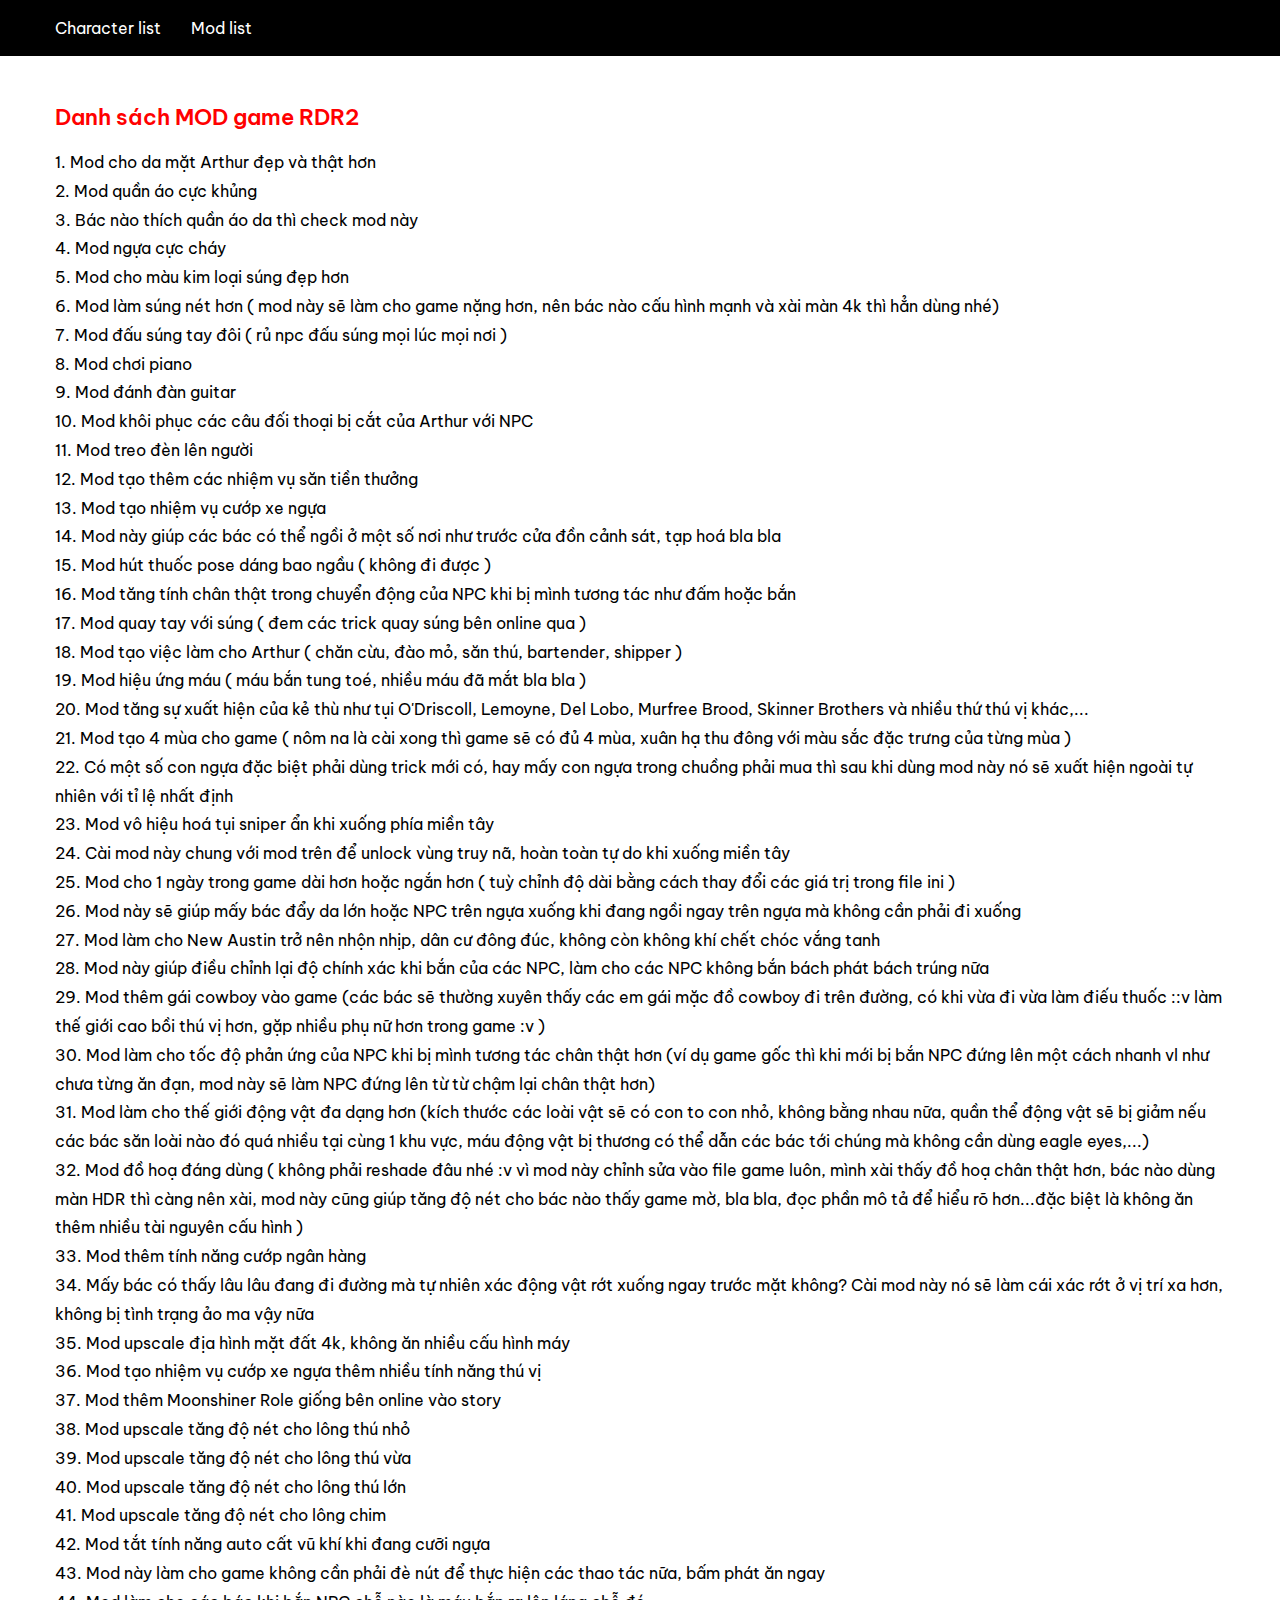
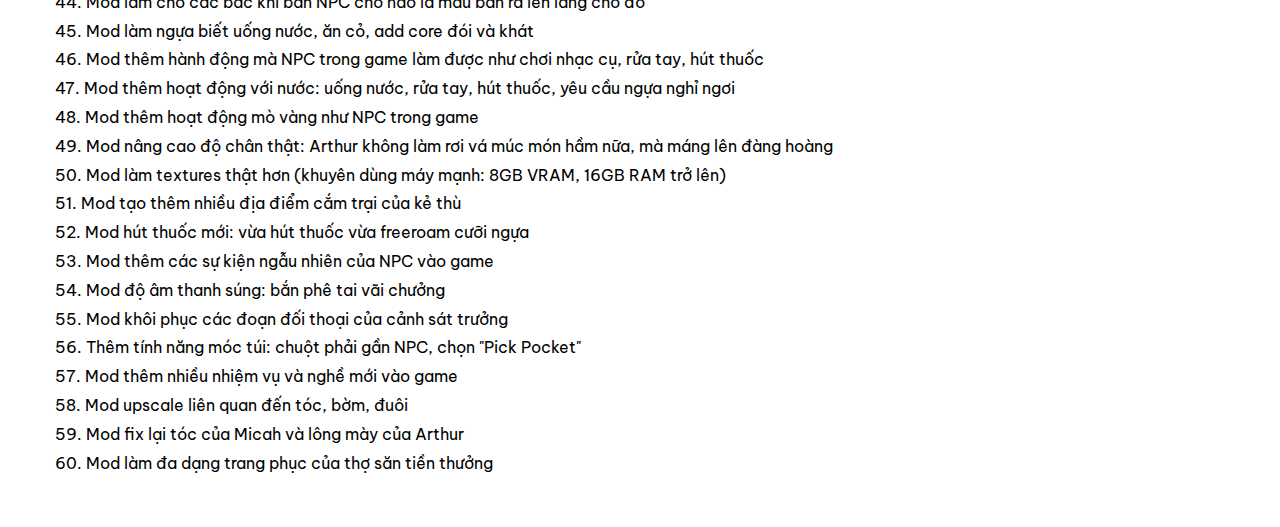
==== mod.html @ d64a7cd1 "asdas" ====
<!DOCTYPE html>
<html lang="en">
    <head>
        <meta charset="UTF-8" />
        <meta name="viewport" content="width=device-width, initial-scale=1.0" />
        <title>List MOD</title>
        <!-- Embed Css -->
        <link rel="stylesheet" href="./assets/css/reset.css" />
        <link rel="stylesheet" href="./assets/css/mod.css" />
        <!-- Embed Font -->
        <link rel="preconnect" href="https://fonts.googleapis.com" />
        <link rel="preconnect" href="https://fonts.gstatic.com" crossorigin />
        <link
            href="https://fonts.googleapis.com/css2?family=Anton&family=Be+Vietnam+Pro:ital,wght@0,100;0,200;0,300;0,400;0,500;0,600;0,700;0,800;0,900;1,100;1,200;1,300;1,400;1,500;1,600;1,700;1,800;1,900&display=swap"
            rel="stylesheet"
        />
    </head>
    <body>
      <div class="header">
            <div class="nav">
                <ul>
                    <li><a href="index.html">Character list</a></li>
                    <li><a href="mod.html">Mod list</a></li>
                </ul>
            </div>
      </div>

        <div class="content">
            <h1>Danh sách MOD game RDR2</h1>
            <ul>
                <li>
                    <a
                        href="https://www.nexusmods.com/reddeadredemption2/mods/701"
                        >Mod cho da mặt Arthur đẹp và thật hơn</a
                    >
                </li>
                <li>
                    <a
                        href="https://www.nexusmods.com/reddeadredemption2/mods/671"
                        >Mod quần áo cực khủng</a
                    >
                </li>
                <li>
                    <a
                        href="https://www.nexusmods.com/reddeadredemption2/mods/995"
                        >Bác nào thích quần áo da thì check mod này</a
                    >
                </li>
                <li>
                    <a
                        href="https://www.nexusmods.com/reddeadredemption2/mods/1227"
                        >Mod ngựa cực cháy</a
                    >
                </li>
                <li>
                    <a
                        href="https://www.nexusmods.com/reddeadredemption2/mods/648"
                        >Mod cho màu kim loại súng đẹp hơn</a
                    >
                </li>
                <li>
                    <a
                        href="https://www.nexusmods.com/reddeadredemption2/mods/928"
                        >Mod làm súng nét hơn ( mod này sẽ làm cho game nặng
                        hơn, nên bác nào cấu hình mạnh và xài màn 4k thì hẳn
                        dùng nhé)</a
                    >
                </li>
                <li>
                    <a
                        href="https://www.nexusmods.com/reddeadredemption2/mods/500"
                        >Mod đấu súng tay đôi ( rủ npc đấu súng mọi lúc mọi nơi
                        )</a
                    >
                </li>
                <li>
                    <a
                        href="https://www.nexusmods.com/reddeadredemption2/mods/307"
                        >Mod chơi piano</a
                    >
                </li>
                <li>
                    <a
                        href="https://drive.google.com/file/d/1onWGwlufP4abEyhJbqDQEi1H5Rxe_XTZ/view"
                        >Mod đánh đàn guitar</a
                    >
                </li>

                <li>
                    <a
                        href="https://www.nexusmods.com/reddeadredemption2/mods/308"
                    >
                        Mod khôi phục các câu đối thoại bị cắt của Arthur với
                        NPC
                    </a>
                </li>
                <li>
                    <a
                        href="https://www.nexusmods.com/reddeadredemption2/mods/333"
                    >
                        Mod treo đèn lên người
                    </a>
                </li>
                <li>
                    <a
                        href="https://www.nexusmods.com/reddeadredemption2/mods/1073"
                    >
                        Mod tạo thêm các nhiệm vụ săn tiền thưởng
                    </a>
                </li>
                <li>
                    <a
                        href="https://www.nexusmods.com/reddeadredemption2/mods/869"
                    >
                        Mod tạo nhiệm vụ cướp xe ngựa
                    </a>
                </li>
                <li>
                    <a
                        href="https://www.nexusmods.com/reddeadredemption2/mods/474"
                    >
                        Mod này giúp các bác có thể ngồi ở một số nơi như trước
                        cửa đồn cảnh sát, tạp hoá bla bla
                    </a>
                </li>
                <li>
                    <a
                        href="https://www.nexusmods.com/reddeadredemption2/mods/462"
                    >
                        Mod hút thuốc pose dáng bao ngầu ( không đi được )
                    </a>
                </li>
                <li>
                    <a
                        href="https://www.nexusmods.com/reddeadredemption2/mods/646"
                    >
                        Mod tăng tính chân thật trong chuyển động của NPC khi bị
                        mình tương tác như đấm hoặc bắn
                    </a>
                </li>
                <li>
                    <a
                        href="https://www.nexusmods.com/reddeadredemption2/mods/818"
                    >
                        Mod quay tay với súng ( đem các trick quay súng bên
                        online qua )
                    </a>
                </li>
                <li>
                    <a
                        href="https://www.nexusmods.com/reddeadredemption2/mods/1183"
                    >
                        Mod tạo việc làm cho Arthur ( chăn cừu, đào mỏ, săn thú,
                        bartender, shipper )
                    </a>
                </li>
                <li>
                    <a
                        href="https://www.nexusmods.com/reddeadredemption2/mods/1154"
                    >
                        Mod hiệu ứng máu ( máu bắn tung toé, nhiều máu đã mắt
                        bla bla )
                    </a>
                </li>
                <li>
                    <a
                        href="https://www.nexusmods.com/reddeadredemption2/mods/822"
                    >
                        Mod tăng sự xuất hiện của kẻ thù như tụi O'Driscoll,
                        Lemoyne, Del Lobo, Murfree Brood, Skinner Brothers và
                        nhiều thứ thú vị khác,...
                    </a>
                </li>
                <li>
                    <a
                        href="https://www.nexusmods.com/reddeadredemption2/mods/1557"
                    >
                        Mod tạo 4 mùa cho game ( nôm na là cài xong thì game sẽ
                        có đủ 4 mùa, xuân hạ thu đông với màu sắc đặc trưng của
                        từng mùa )
                    </a>
                </li>
                <li>
                    <a
                        href="https://www.nexusmods.com/reddeadredemption2/mods/1490"
                    >
                        Có một số con ngựa đặc biệt phải dùng trick mới có, hay
                        mấy con ngựa trong chuồng phải mua thì sau khi dùng mod
                        này nó sẽ xuất hiện ngoài tự nhiên với tỉ lệ nhất định
                    </a>
                </li>
                <li>
                    <a
                        href="https://www.nexusmods.com/reddeadredemption2/mods/877"
                    >
                        Mod vô hiệu hoá tụi sniper ẩn khi xuống phía miền tây
                    </a>
                </li>
                <li>
                    <a
                        href="https://www.nexusmods.com/reddeadredemption2/mods/887"
                    >
                        Cài mod này chung với mod trên để unlock vùng truy nã,
                        hoàn toàn tự do khi xuống miền tây
                    </a>
                </li>
                <li>
                    <a
                        href="https://www.nexusmods.com/reddeadredemption2/mods/41"
                    >
                        Mod cho 1 ngày trong game dài hơn hoặc ngắn hơn ( tuỳ
                        chỉnh độ dài bằng cách thay đổi các giá trị trong file
                        ini )
                    </a>
                </li>
                <li>
                    <a
                        href="https://www.nexusmods.com/reddeadredemption2/mods/430"
                    >
                        Mod này sẽ giúp mấy bác đẩy da lớn hoặc NPC trên ngựa
                        xuống khi đang ngồi ngay trên ngựa mà không cần phải đi
                        xuống
                    </a>
                </li>
                <li>
                    <a
                        href="https://www.nexusmods.com/reddeadredemption2/mods/979"
                    >
                        Mod làm cho New Austin trở nên nhộn nhịp, dân cư đông
                        đúc, không còn không khí chết chóc vắng tanh
                    </a>
                </li>
                <li>
                    <a
                        href="https://www.nexusmods.com/reddeadredemption2/mods/1045"
                    >
                        Mod này giúp điều chỉnh lại độ chính xác khi bắn của các
                        NPC, làm cho các NPC không bắn bách phát bách trúng nữa
                    </a>
                </li>
                <li>
                    <a
                        href="https://www.nexusmods.com/reddeadredemption2/mods/1755"
                    >
                        Mod thêm gái cowboy vào game (các bác sẽ thường xuyên
                        thấy các em gái mặc đồ cowboy đi trên đường, có khi vừa
                        đi vừa làm điếu thuốc ::v làm thế giới cao bồi thú vị
                        hơn, gặp nhiều phụ nữ hơn trong game :v )
                    </a>
                </li>
                <li>
                    <a
                        href="https://www.nexusmods.com/reddeadredemption2/mods/1623"
                    >
                        Mod làm cho tốc độ phản ứng của NPC khi bị mình tương
                        tác chân thật hơn (ví dụ game gốc thì khi mới bị bắn NPC
                        đứng lên một cách nhanh vl như chưa từng ăn đạn, mod này
                        sẽ làm NPC đứng lên từ từ chậm lại chân thật hơn)
                    </a>
                </li>
                <li>
                    <a
                        href="https://www.nexusmods.com/reddeadredemption2/mods/1761"
                    >
                        Mod làm cho thế giới động vật đa dạng hơn (kích thước
                        các loài vật sẽ có con to con nhỏ, không bằng nhau nữa,
                        quần thể động vật sẽ bị giảm nếu các bác săn loài nào đó
                        quá nhiều tại cùng 1 khu vực, máu động vật bị thương có
                        thể dẫn các bác tới chúng mà không cần dùng eagle
                        eyes,...)
                    </a>
                </li>
                <li>
                    <a
                        href="https://www.nexusmods.com/reddeadredemption2/mods/1521"
                    >
                        Mod đồ hoạ đáng dùng ( không phải reshade đâu nhé :v vì
                        mod này chỉnh sửa vào file game luôn, mình xài thấy đồ
                        hoạ chân thật hơn, bác nào dùng màn HDR thì càng nên
                        xài, mod này cũng giúp tăng độ nét cho bác nào thấy game
                        mờ, bla bla, đọc phần mô tả để hiểu rõ hơn...đặc biệt là
                        không ăn thêm nhiều tài nguyên cấu hình )
                    </a>
                </li>
                <li>
                    <a
                        href="https://www.nexusmods.com/reddeadredemption2/mods/1079"
                    >
                        Mod thêm tính năng cướp ngân hàng
                    </a>
                </li>
                <li>
                    <a
                        href="https://www.nexusmods.com/reddeadredemption2/mods/1786"
                    >
                        Mấy bác có thấy lâu lâu đang đi đường mà tự nhiên xác
                        động vật rớt xuống ngay trước mặt không? Cài mod này nó
                        sẽ làm cái xác rớt ở vị trí xa hơn, không bị tình trạng
                        ảo ma vậy nữa
                    </a>
                </li>
                <li>
                    <a
                        href="https://www.nexusmods.com/reddeadredemption2/mods/1860"
                    >
                        Mod upscale địa hình mặt đất 4k, không ăn nhiều cấu hình
                        máy
                    </a>
                </li>
                <li>
                    <a
                        href="https://www.nexusmods.com/reddeadredemption2/mods/1863"
                    >
                        Mod tạo nhiệm vụ cướp xe ngựa thêm nhiều tính năng thú
                        vị
                    </a>
                </li>
                <li>
                    <a
                        href="https://www.nexusmods.com/reddeadredemption2/mods/1824"
                    >
                        Mod thêm Moonshiner Role giống bên online vào story
                    </a>
                </li>
                <li>
                    <a
                        href="https://www.nexusmods.com/reddeadredemption2/mods/1933"
                    >
                        Mod upscale tăng độ nét cho lông thú nhỏ
                    </a>
                </li>
                <li>
                    <a
                        href="https://www.nexusmods.com/reddeadredemption2/mods/1938"
                    >
                        Mod upscale tăng độ nét cho lông thú vừa
                    </a>
                </li>
                <li>
                    <a
                        href="https://www.nexusmods.com/reddeadredemption2/mods/1949"
                    >
                        Mod upscale tăng độ nét cho lông thú lớn
                    </a>
                </li>
                <li>
                    <a
                        href="https://www.nexusmods.com/reddeadredemption2/mods/1957"
                    >
                        Mod upscale tăng độ nét cho lông chim
                    </a>
                </li>
                <li>
                    <a
                        href="https://www.nexusmods.com/reddeadredemption2/mods/1954"
                    >
                        Mod tắt tính năng auto cất vũ khí khi đang cưỡi ngựa
                    </a>
                </li>
                <li>
                    <a
                        href="https://www.nexusmods.com/reddeadredemption2/mods/1960"
                    >
                        Mod này làm cho game không cần phải đè nút để thực hiện
                        các thao tác nữa, bấm phát ăn ngay
                    </a>
                </li>
                <li>
                    <a
                        href="https://www.nexusmods.com/reddeadredemption2/mods/1934"
                    >
                        Mod làm cho các bác khi bắn NPC chỗ nào là máu bắn ra
                        lên láng chỗ đó
                    </a>
                </li>
                <li>
                    <a
                        href="https://www.nexusmods.com/reddeadredemption2/mods/2488"
                    >
                        Mod làm ngựa biết uống nước, ăn cỏ, add core đói và khát
                    </a>
                </li>
                <li>
                    <a
                        href="https://www.nexusmods.com/reddeadredemption2/mods/2345"
                    >
                        Mod thêm hành động mà NPC trong game làm được như chơi
                        nhạc cụ, rửa tay, hút thuốc
                    </a>
                </li>
                <li>
                    <a
                        href="https://www.nexusmods.com/reddeadredemption2/mods/2302"
                    >
                        Mod thêm hoạt động với nước: uống nước, rửa tay, hút
                        thuốc, yêu cầu ngựa nghỉ ngơi
                    </a>
                </li>
                <li>
                    <a
                        href="https://www.nexusmods.com/reddeadredemption2/mods/2058"
                    >
                        Mod thêm hoạt động mò vàng như NPC trong game
                    </a>
                </li>
                <li>
                    <a
                        href="https://www.nexusmods.com/reddeadredemption2/mods/2206"
                    >
                        Mod nâng cao độ chân thật: Arthur không làm rơi vá múc
                        món hầm nữa, mà máng lên đàng hoàng
                    </a>
                </li>
                <li>
                    <a
                        href="https://www.nexusmods.com/reddeadredemption2/mods/2189"
                    >
                        Mod làm textures thật hơn (khuyên dùng máy mạnh: 8GB
                        VRAM, 16GB RAM trở lên)
                    </a>
                </li>
                <li>
                    <a
                        href="https://www.nexusmods.com/reddeadredemption2/mods/2213"
                    >
                        Mod tạo thêm nhiều địa điểm cắm trại của kẻ thù
                    </a>
                </li>
                <li>
                    <a
                        href="https://www.nexusmods.com/reddeadredemption2/mods/2827"
                    >
                        Mod hút thuốc mới: vừa hút thuốc vừa freeroam cưỡi ngựa
                    </a>
                </li>
                <li>
                    <a
                        href="https://www.nexusmods.com/reddeadredemption2/mods/2842"
                    >
                        Mod thêm các sự kiện ngẫu nhiên của NPC vào game
                    </a>
                </li>
                <li>
                    <a
                        href="https://www.nexusmods.com/reddeadredemption2/mods/2848"
                    >
                        Mod độ âm thanh súng: bắn phê tai vãi chưởng
                    </a>
                </li>
                <li>
                    <a
                        href="https://www.nexusmods.com/reddeadredemption2/mods/3048"
                    >
                        Mod khôi phục các đoạn đối thoại của cảnh sát trưởng
                    </a>
                </li>
                <li>
                    <a
                        href="https://www.nexusmods.com/reddeadredemption2/mods/1930"
                    >
                        Thêm tính năng móc túi: chuột phải gần NPC, chọn "Pick
                        Pocket"
                    </a>
                </li>
                <li>
                    <a
                        href="https://www.nexusmods.com/reddeadredemption2/mods/2383"
                    >
                        Mod thêm nhiều nhiệm vụ và nghề mới vào game
                    </a>
                </li>
                <li>
                    <a
                        href="https://www.nexusmods.com/reddeadredemption2/mods/1840"
                    >
                        Mod upscale liên quan đến tóc, bờm, đuôi
                    </a>
                </li>
                <li>
                    <a
                        href="https://www.nexusmods.com/reddeadredemption2/mods/1689"
                    >
                        Mod fix lại tóc của Micah và lông mày của Arthur
                    </a>
                </li>
                <li>
                    <a
                        href="https://www.nexusmods.com/reddeadredemption2/mods/2717"
                    >
                        Mod làm đa dạng trang phục của thợ săn tiền thưởng
                    </a>
                </li>
            </ul>
        </div>
    </body>
</html>
---- assets/css/mod.css ----
* {
    box-sizing: border-box;
}

html {
    font-size: 62.5%;
}

body {
    font-size: 1.6rem;
    font-family: "Be Vietnam Pro", sans-serif;
}

ul {
    list-style: none;
    counter-reset: list-counter; /* Reset bộ đếm */
}
li {
    counter-increment: list-counter; /* Tăng bộ đếm */
}
li a::before {
    content: counter(list-counter) ". "; /* Thêm số thứ tự */
}

.header {
    background-color: black;
}

.nav {
    width: 1170px;
    margin-left: auto;
    margin-right: auto;
    padding-top: 20px;
    padding-bottom: 20px;
}

.nav ul {
    display: flex;
    gap: 30px;
}

.nav ul {
    list-style: none;
}

.nav li a::before {
    content: none; /* Không thêm số thứ tự */
}

.nav a {
    color: #fff;

}


h1 {
    font-size: 22px;
    color: red;
    font-weight: 600;
    font-family: "Be Vietnam Pro", sans-serif;
    margin-bottom: 20px;
}

.content {
    width: 1170px;
    margin-left: auto;
    margin-right: auto;
    padding-top: 50px;
    padding-bottom: 50px;
}

.content a {
    font-size: 16px;
    font-weight: 400;
    font-family: "Be Vietnam Pro", sans-serif;
    line-height: 1.8;
}

a {
    color: black;
    text-decoration: none;
}

a:hover {
    color: red;
}
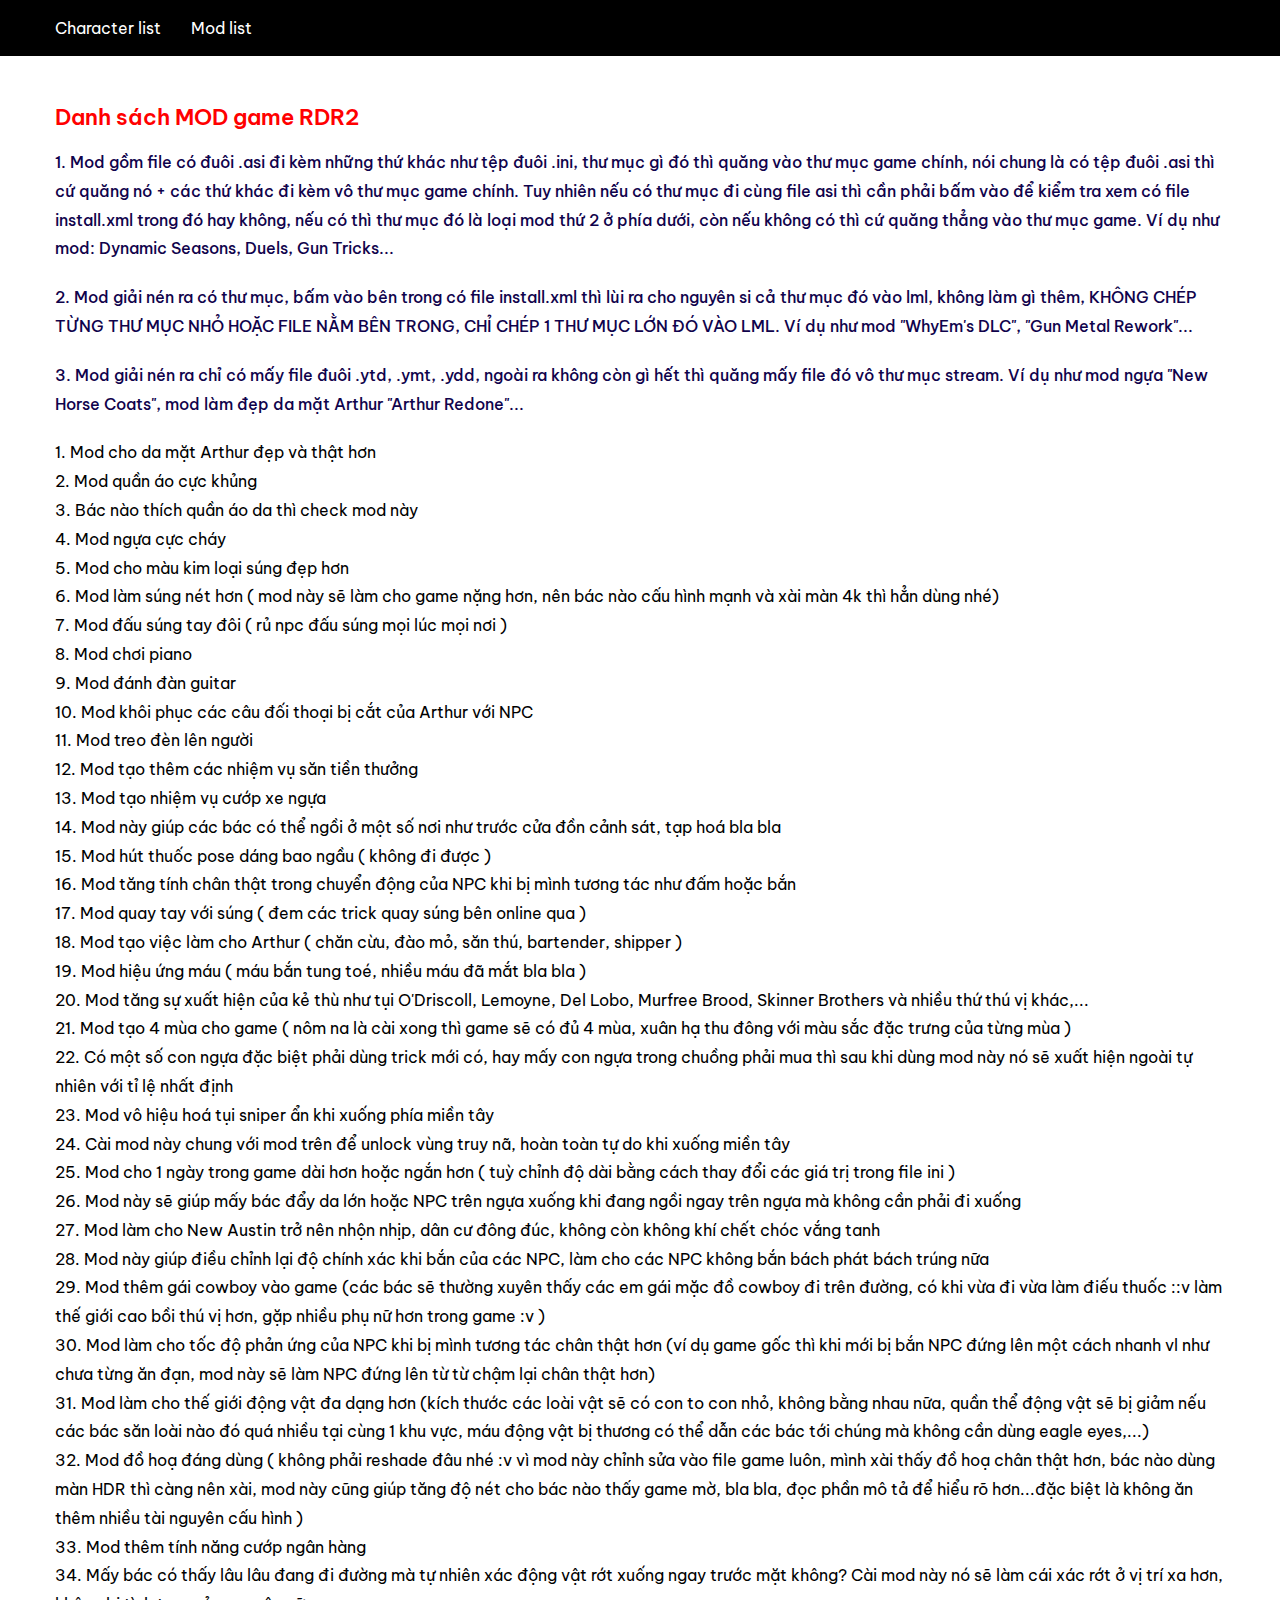
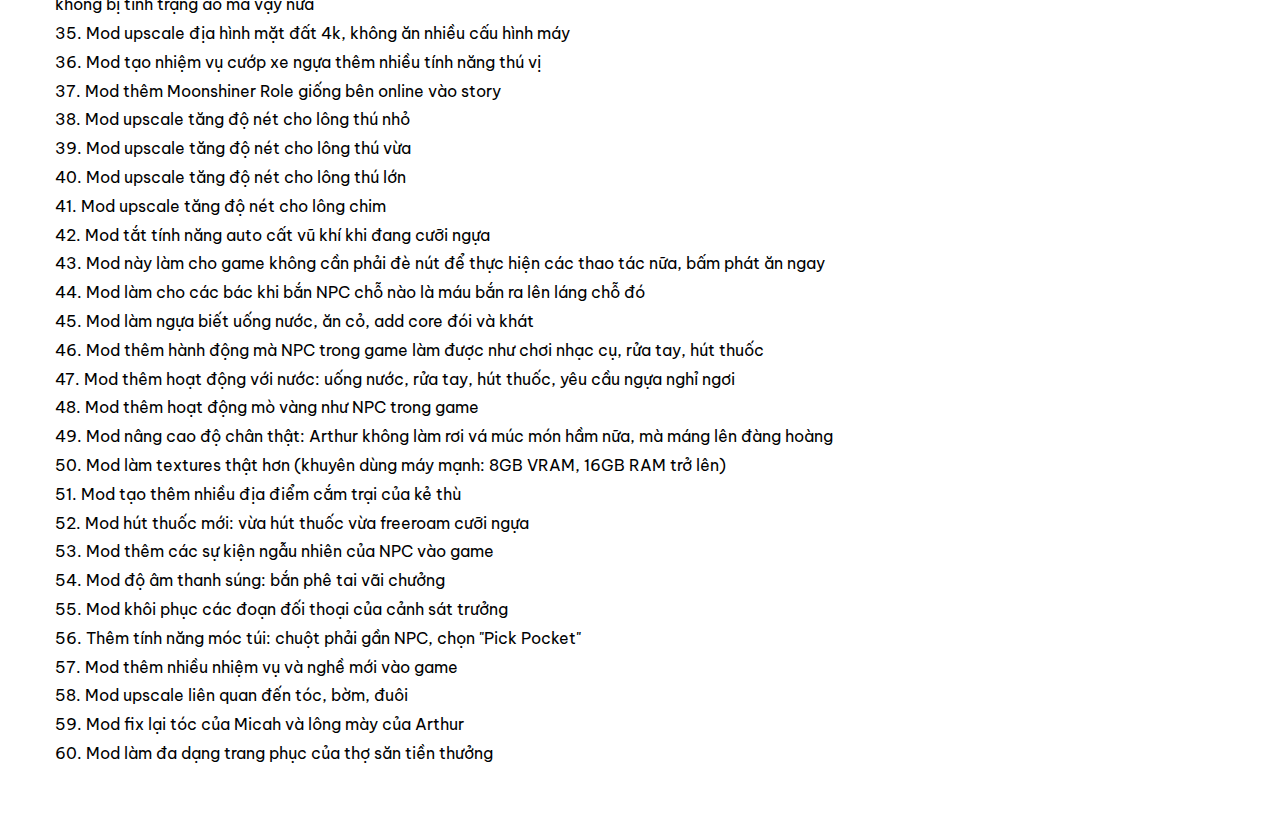
==== commit 6a76b512: "sdad" ====
--- a/mod.html
+++ b/mod.html
@@ -16,17 +16,47 @@
         />
     </head>
     <body>
-      <div class="header">
+        <div class="header">
             <div class="nav">
                 <ul>
                     <li><a href="index.html">Character list</a></li>
                     <li><a href="mod.html">Mod list</a></li>
                 </ul>
             </div>
-      </div>
+        </div>
 
         <div class="content">
             <h1>Danh sách MOD game RDR2</h1>
+
+            <div class="tutorial">
+                <ul>
+                    <li>
+                        1. Mod gồm file có đuôi .asi đi kèm những thứ khác như tệp
+                        đuôi .ini, thư mục gì đó thì quăng vào thư mục game
+                        chính, nói chung là có tệp đuôi .asi thì cứ quăng nó +
+                        các thứ khác đi kèm vô thư mục game chính. Tuy nhiên nếu
+                        có thư mục đi cùng file asi thì cần phải bấm vào để kiểm
+                        tra xem có file install.xml trong đó hay không, nếu có
+                        thì thư mục đó là loại mod thứ 2 ở phía dưới, còn nếu
+                        không có thì cứ quăng thẳng vào thư mục game. Ví dụ như
+                        mod: Dynamic Seasons, Duels, Gun Tricks...
+                    </li>
+                    <li>
+                        2. Mod giải nén ra có thư mục, bấm vào bên trong có file
+                        install.xml thì lùi ra cho nguyên si cả thư mục đó vào
+                        lml, không làm gì thêm, KHÔNG CHÉP TỪNG THƯ MỤC NHỎ HOẶC
+                        FILE NẰM BÊN TRONG, CHỈ CHÉP 1 THƯ MỤC LỚN ĐÓ VÀO LML.
+                        Ví dụ như mod "WhyEm's DLC", "Gun Metal Rework"...
+                    </li>
+                    <li>
+                        3. Mod giải nén ra chỉ có mấy file đuôi .ytd, .ymt, .ydd,
+                        ngoài ra không còn gì hết thì quăng mấy file đó vô thư
+                        mục stream. Ví dụ như mod ngựa "New Horse Coats", mod
+                        làm đẹp da mặt Arthur "Arthur Redone"...
+                    </li>
+                </ul>
+            </div>
+
             <ul>
                 <li>
                     <a
@@ -492,5 +522,15 @@
                 </li>
             </ul>
         </div>
+        <!-- Script -->
+        <script>
+            // Lấy tất cả các thẻ <a> trong trang
+            const links = document.querySelectorAll("a");
+
+            // Duyệt qua tất cả các liên kết và thêm thuộc tính target="_blank"
+            links.forEach((link) => {
+                link.setAttribute("target", "_blank");
+            });
+        </script>
     </body>
 </html>
--- a/assets/css/mod.css
+++ b/assets/css/mod.css
@@ -84,3 +84,11 @@
 a:hover {
     color: red;
 }
+
+.tutorial li {
+    font-size: 16px;
+    font-weight: 500;
+    line-height: 1.8;
+    color: rgb(16, 3, 76);
+    padding-bottom: 20px;
+}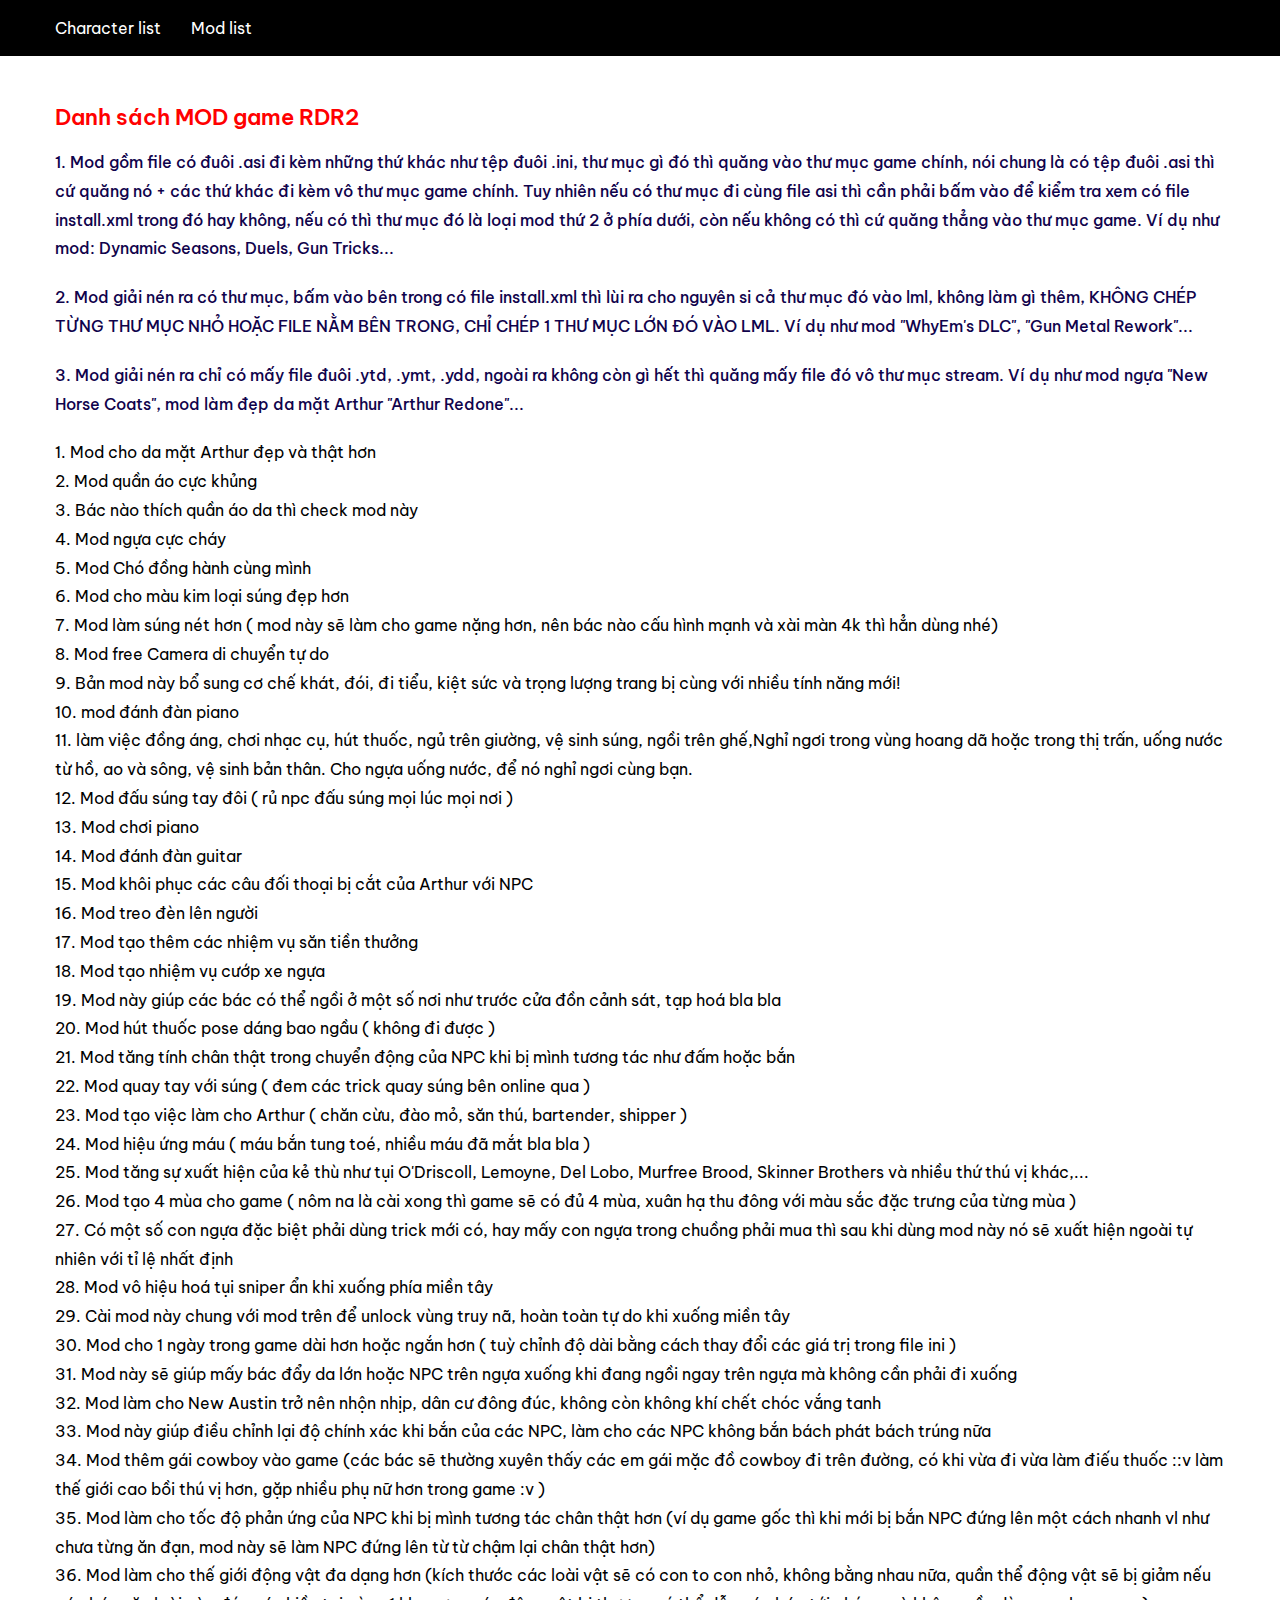
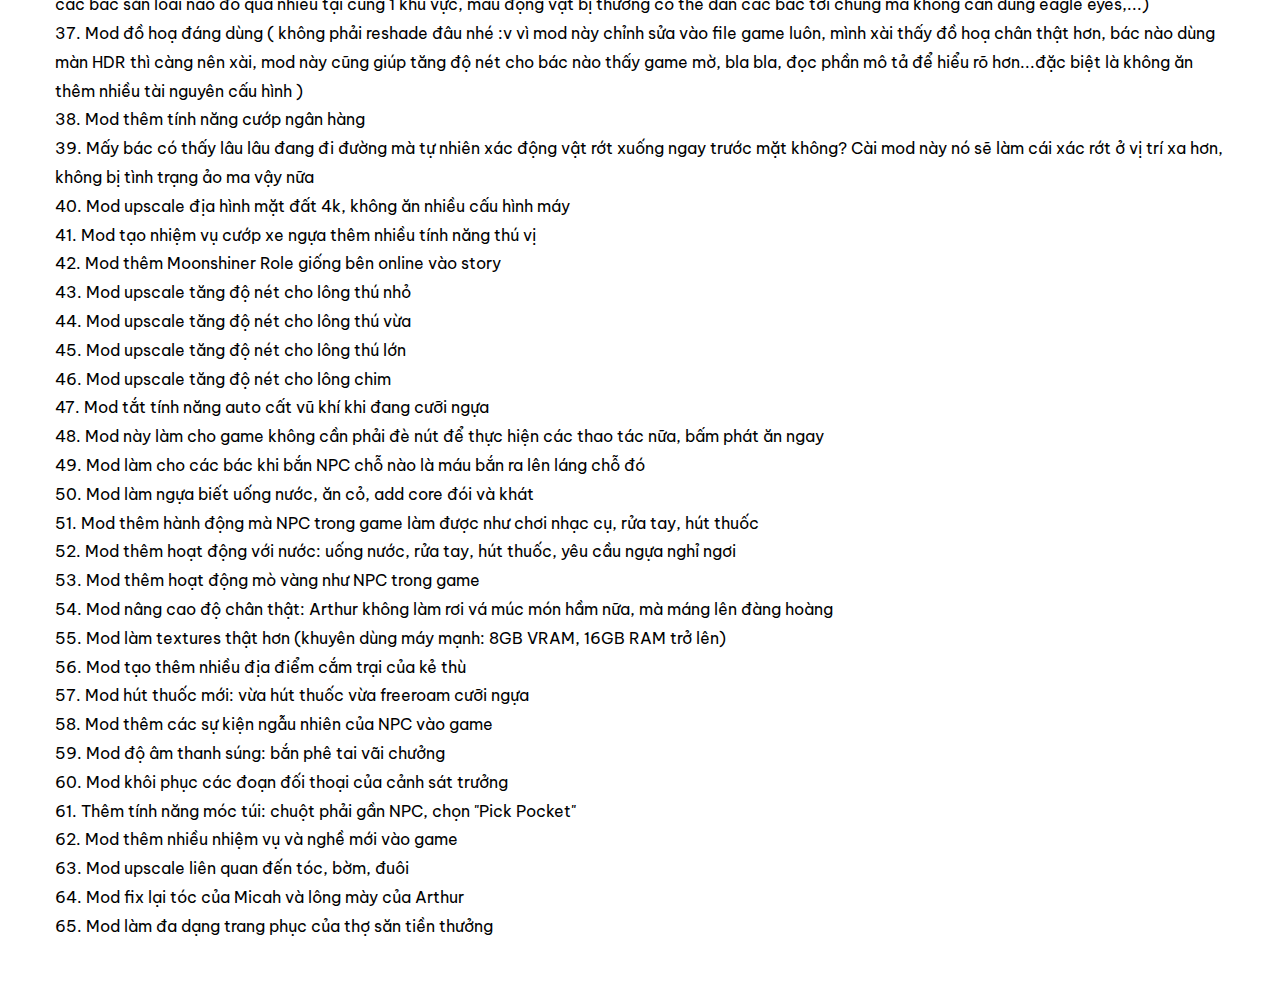
==== commit 6481854a: "asd" ====
--- a/mod.html
+++ b/mod.html
@@ -31,8 +31,8 @@
             <div class="tutorial">
                 <ul>
                     <li>
-                        1. Mod gồm file có đuôi .asi đi kèm những thứ khác như tệp
-                        đuôi .ini, thư mục gì đó thì quăng vào thư mục game
+                        1. Mod gồm file có đuôi .asi đi kèm những thứ khác như
+                        tệp đuôi .ini, thư mục gì đó thì quăng vào thư mục game
                         chính, nói chung là có tệp đuôi .asi thì cứ quăng nó +
                         các thứ khác đi kèm vô thư mục game chính. Tuy nhiên nếu
                         có thư mục đi cùng file asi thì cần phải bấm vào để kiểm
@@ -49,10 +49,10 @@
                         Ví dụ như mod "WhyEm's DLC", "Gun Metal Rework"...
                     </li>
                     <li>
-                        3. Mod giải nén ra chỉ có mấy file đuôi .ytd, .ymt, .ydd,
-                        ngoài ra không còn gì hết thì quăng mấy file đó vô thư
-                        mục stream. Ví dụ như mod ngựa "New Horse Coats", mod
-                        làm đẹp da mặt Arthur "Arthur Redone"...
+                        3. Mod giải nén ra chỉ có mấy file đuôi .ytd, .ymt,
+                        .ydd, ngoài ra không còn gì hết thì quăng mấy file đó vô
+                        thư mục stream. Ví dụ như mod ngựa "New Horse Coats",
+                        mod làm đẹp da mặt Arthur "Arthur Redone"...
                     </li>
                 </ul>
             </div>
@@ -84,6 +84,12 @@
                 </li>
                 <li>
                     <a
+                        href="https://www.nexusmods.com/reddeadredemption2/mods/725"
+                        >Mod Chó đồng hành cùng mình</a
+                    >
+                </li>
+                <li>
+                    <a
                         href="https://www.nexusmods.com/reddeadredemption2/mods/648"
                         >Mod cho màu kim loại súng đẹp hơn</a
                     >
@@ -94,6 +100,37 @@
                         >Mod làm súng nét hơn ( mod này sẽ làm cho game nặng
                         hơn, nên bác nào cấu hình mạnh và xài màn 4k thì hẳn
                         dùng nhé)</a
+                    >
+                </li>
+                <li>
+                    <a
+                        href="https://www.nexusmods.com/reddeadredemption2/mods/60"
+                    >
+                        Mod free Camera di chuyển tự do
+                    </a>
+                </li>
+                <li>
+                    <a
+                        href="https://www.nexusmods.com/reddeadredemption2/mods/322"
+                        >Bản mod này bổ sung cơ chế khát, đói, đi tiểu, kiệt sức
+                        và trọng lượng trang bị cùng với nhiều tính năng mới!</a
+                    >
+                </li>
+                <li>
+                    <a
+                        href="https://allmods.net/red-dead-redemption-2/scripts/playable-piano/"
+                        >mod đánh đàn piano</a
+                    >
+                </li>
+                <li>
+                    <a
+                        href="https://www.nexusmods.com/reddeadredemption2/mods/3276"
+                    >
+                        làm việc đồng áng, chơi nhạc cụ, hút thuốc, ngủ trên
+                        giường, vệ sinh súng, ngồi trên ghế,Nghỉ ngơi trong vùng
+                        hoang dã hoặc trong thị trấn, uống nước từ hồ, ao và
+                        sông, vệ sinh bản thân. Cho ngựa uống nước, để nó nghỉ
+                        ngơi cùng bạn.</a
                     >
                 </li>
                 <li>
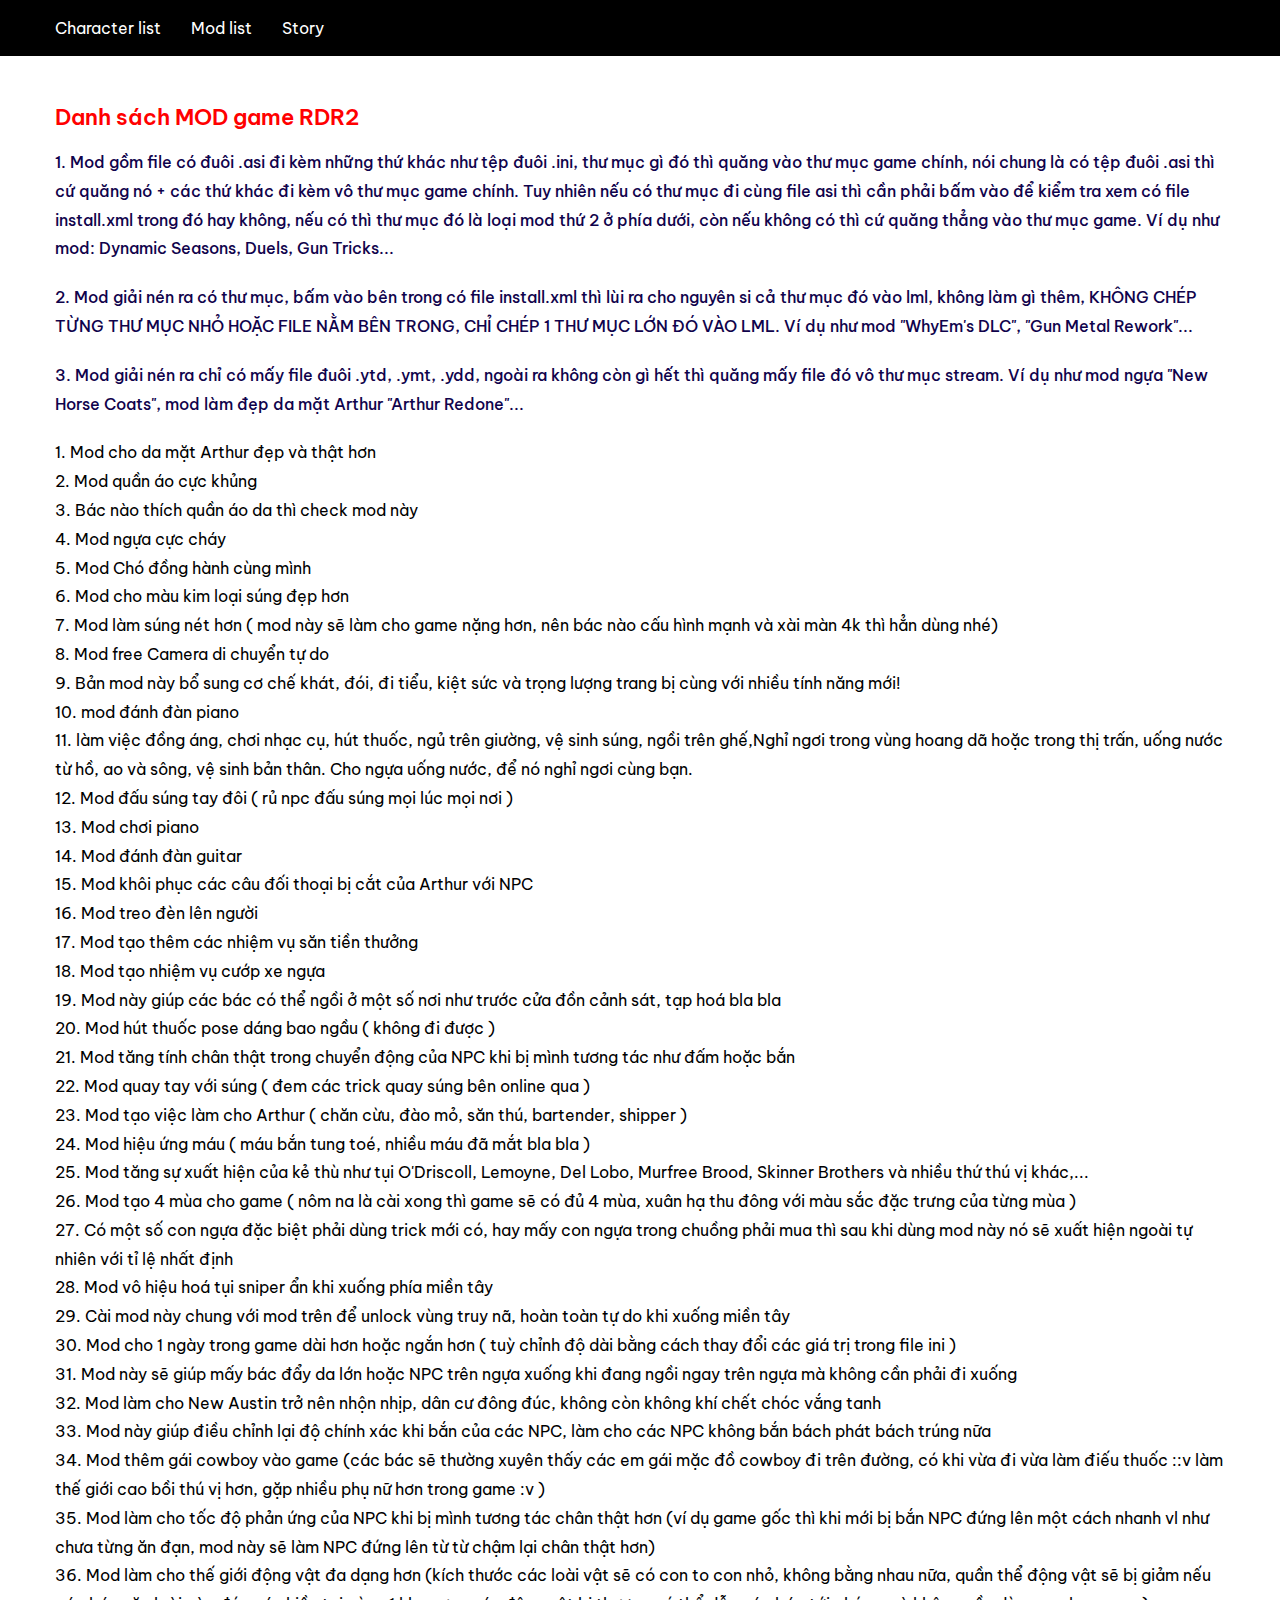
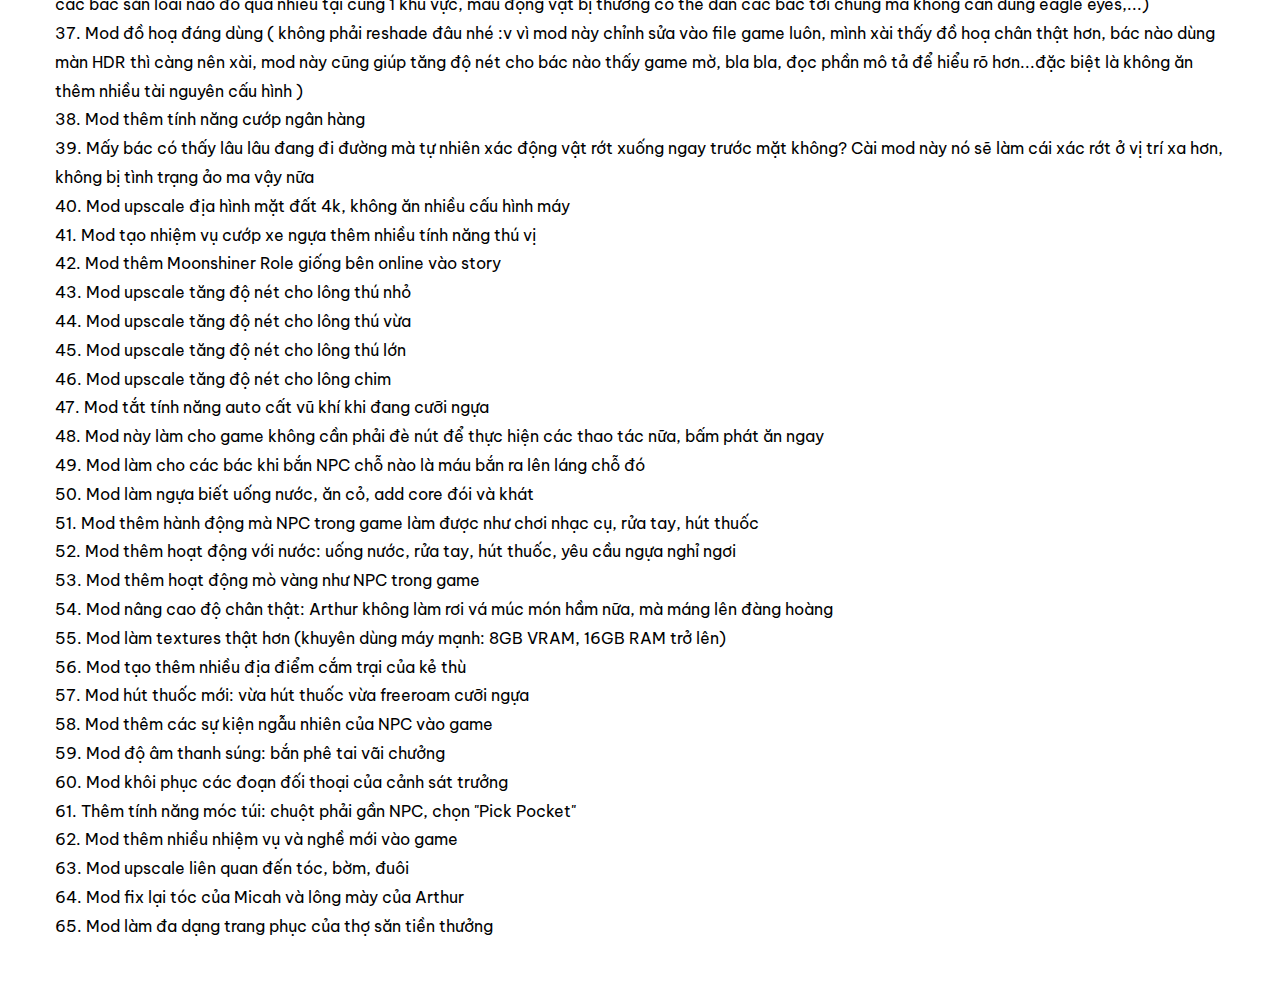
==== commit c0062dd6: "asdasd" ====
--- a/mod.html
+++ b/mod.html
@@ -21,6 +21,7 @@
                 <ul>
                     <li><a href="index.html">Character list</a></li>
                     <li><a href="mod.html">Mod list</a></li>
+                    <li><a href="story.html">Story</a></li>
                 </ul>
             </div>
         </div>
@@ -560,14 +561,6 @@
             </ul>
         </div>
         <!-- Script -->
-        <script>
-            // Lấy tất cả các thẻ <a> trong trang
-            const links = document.querySelectorAll("a");
-
-            // Duyệt qua tất cả các liên kết và thêm thuộc tính target="_blank"
-            links.forEach((link) => {
-                link.setAttribute("target", "_blank");
-            });
-        </script>
+       <script src="./assets/js/addTargetBlank.js"></script>
     </body>
 </html>
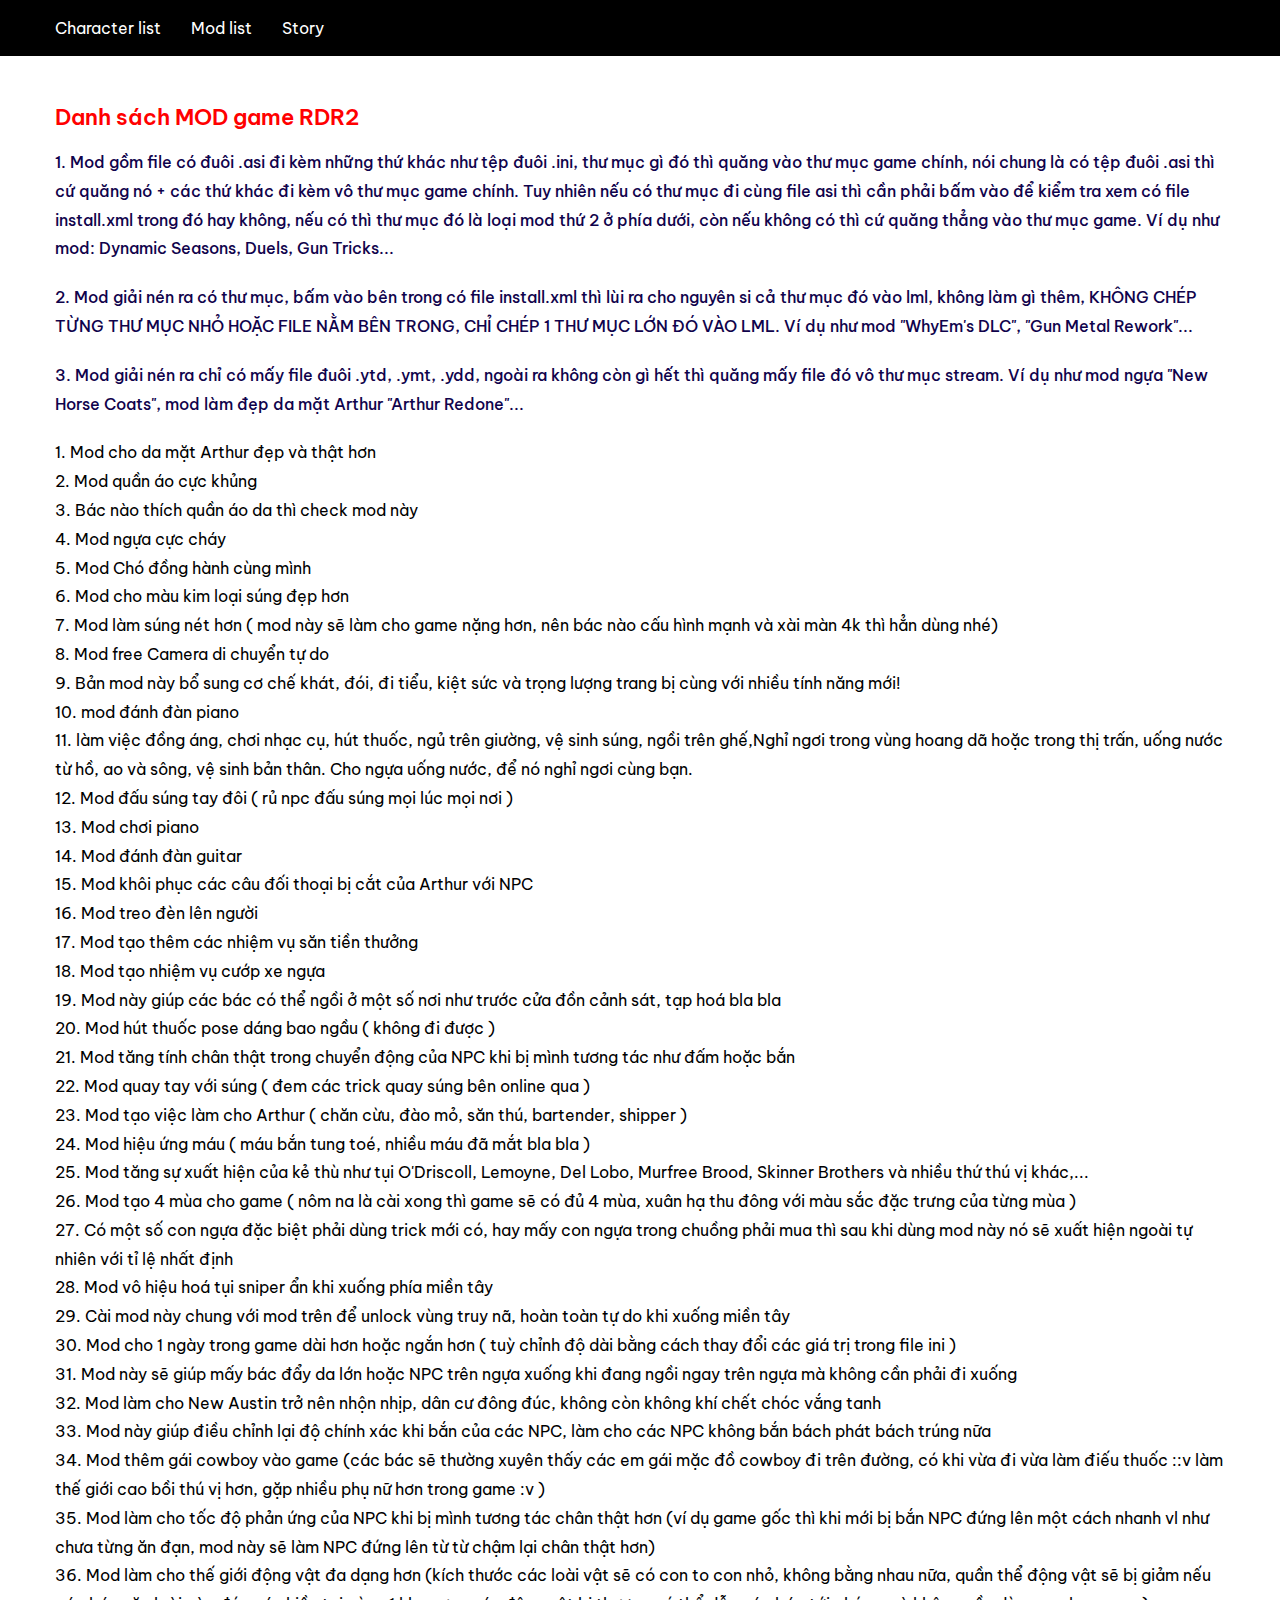
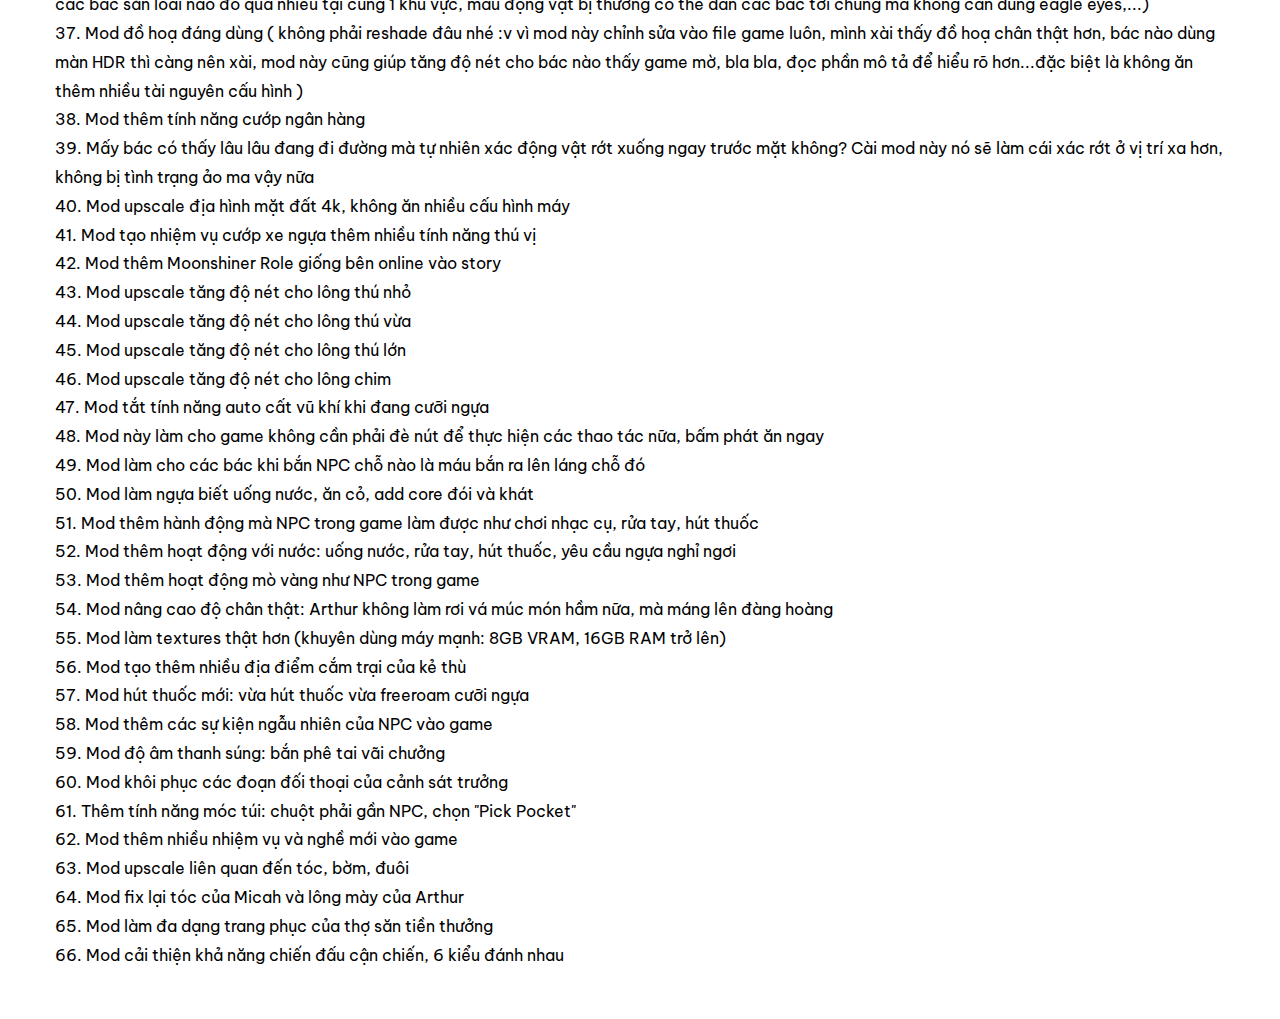
==== commit 9ac674be: "asdas" ====
--- a/mod.html
+++ b/mod.html
@@ -558,9 +558,16 @@
                         Mod làm đa dạng trang phục của thợ săn tiền thưởng
                     </a>
                 </li>
+                <li>
+                    <a
+                        href="https://www.nexusmods.com/reddeadredemption2/mods/1662"
+                        >Mod cải thiện khả năng chiến đấu cận chiến, 6 kiểu đánh
+                        nhau</a
+                    >
+                </li>
             </ul>
         </div>
         <!-- Script -->
-       <script src="./assets/js/addTargetBlank.js"></script>
+        <script src="./assets/js/addTargetBlank.js"></script>
     </body>
 </html>
